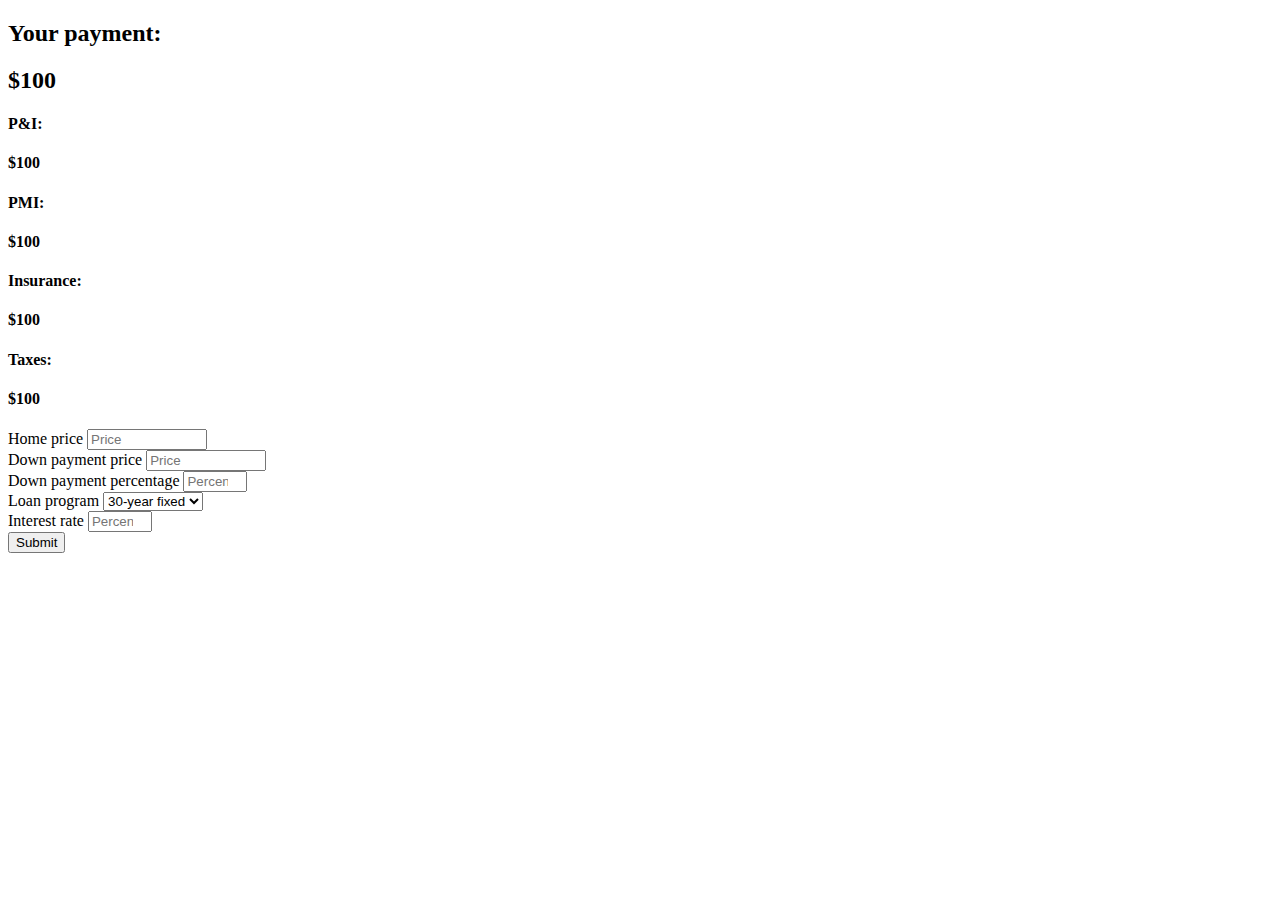
==== home.html @ 938fd580 "Added some JavaScript" ====
<!DOCTYPE html>
<html>
    <head>
        <meta charset="utf-8" />
        <meta http-equiv="X-UA-Compatible" content="IE=edge" />
        <title>Mortgage Calculator</title>
        <meta name="viewport" content="width=device-width, initial-scale=1" />
        <link rel="stylesheet" type="text/css" media="screen" href="main.css" />
        <link
            rel="stylesheet"
            href="https://stackpath.bootstrapcdn.com/bootstrap/4.1.3/css/bootstrap.min.css"
            integrity="sha384-MCw98/SFnGE8fJT3GXwEOngsV7Zt27NXFoaoApmYm81iuXoPkFOJwJ8ERdknLPMO"
            crossorigin="anonymous"
        />
    </head>
    <body>
        <div id="wholeContainer">
            <div id="outputDisplayContainer">
                <div id="mainInfoContainer">
                    <h2 id="mainInfoTitle">Your payment:</h2>
                    <h2>$100</h2>
                </div>
                <div id="minorInfoContainer">
                    <div id="minorInfo">
                        <h4 id="minorInfoTitle">P&I:</h4>
                        <h4>$100</h4>
                    </div>
                    <div id="minorInfo">
                        <h4 id="minorInfoTitle">PMI:</h4>
                        <h4>$100</h4>
                    </div>
                    <div id="minorInfo">
                        <h4 id="minorInfoTitle">Insurance:</h4>
                        <h4>$100</h4>
                    </div>
                    <div id="minorInfo">
                        <h4 id="minorInfoTitle">Taxes:</h4>
                        <h4>$100</h4>
                    </div>
                </div>
            </div>
            <form>
                <div class="form-group">
                    <label for="homePriceInput">Home price</label>
                    <input
                        type="number"
                        min="5000"
                        max="1000000000"
                        class="form-control"
                        id="homePriceInput"
                        placeholder="Price"
                        required
                    />
                </div>
                <div class="form-row" id="downPaymentContainer">
                    <div class="col-8">
                        <label for="downPaymentPriceInput"
                            >Down payment price</label
                        >
                        <input
                            type="number"
                            min="0"
                            max="1000000000"
                            class="form-control"
                            id="downPaymentPriceInput"
                            placeholder="Price"
                            required
                        />
                    </div>
                    <div class="col">
                        <label for="downPaymentPriceInput"
                            >Down payment percentage</label
                        >
                        <input
                            type="number"
                            min="0"
                            max="100"
                            class="form-control"
                            id="downPaymentPercentInput"
                            placeholder="Percentage"
                            required
                        />
                    </div>
                </div>
                <div class="form-group">
                    <label for="exampleFormControlSelect1">Loan program</label>
                    <select class="form-control" id="exampleFormControlSelect1">
                        <option value="1" selected>30-year fixed</option>
                        <option value="2">15-year fixed</option>
                        <!-- <option value="3">5/1 ARM</option> -->
                    </select>
                </div>
                <div class="form-group">
                    <label for="interestRateInput">Interest rate</label>
                    <input
                        type="number"
                        min="0"
                        max="100"
                        class="form-control"
                        id="interestRateInput"
                        placeholder="Percentage"
                        required
                    />
                </div>
                <button
                    id="formSubmitButton"
                    type="submit"
                    class="btn btn-primary"
                >
                    Submit
                </button>
            </form>
        </div>
        <script src="main.js"></script>
        <script
            src="https://code.jquery.com/jquery-3.3.1.slim.min.js"
            integrity="sha384-q8i/X+965DzO0rT7abK41JStQIAqVgRVzpbzo5smXKp4YfRvH+8abtTE1Pi6jizo"
            crossorigin="anonymous"
        ></script>
        <script
            src="https://cdnjs.cloudflare.com/ajax/libs/popper.js/1.14.3/umd/popper.min.js"
            integrity="sha384-ZMP7rVo3mIykV+2+9J3UJ46jBk0WLaUAdn689aCwoqbBJiSnjAK/l8WvCWPIPm49"
            crossorigin="anonymous"
        ></script>
        <script
            src="https://stackpath.bootstrapcdn.com/bootstrap/4.1.3/js/bootstrap.min.js"
            integrity="sha384-ChfqqxuZUCnJSK3+MXmPNIyE6ZbWh2IMqE241rYiqJxyMiZ6OW/JmZQ5stwEULTy"
            crossorigin="anonymous"
        ></script>
    </body>
</html>
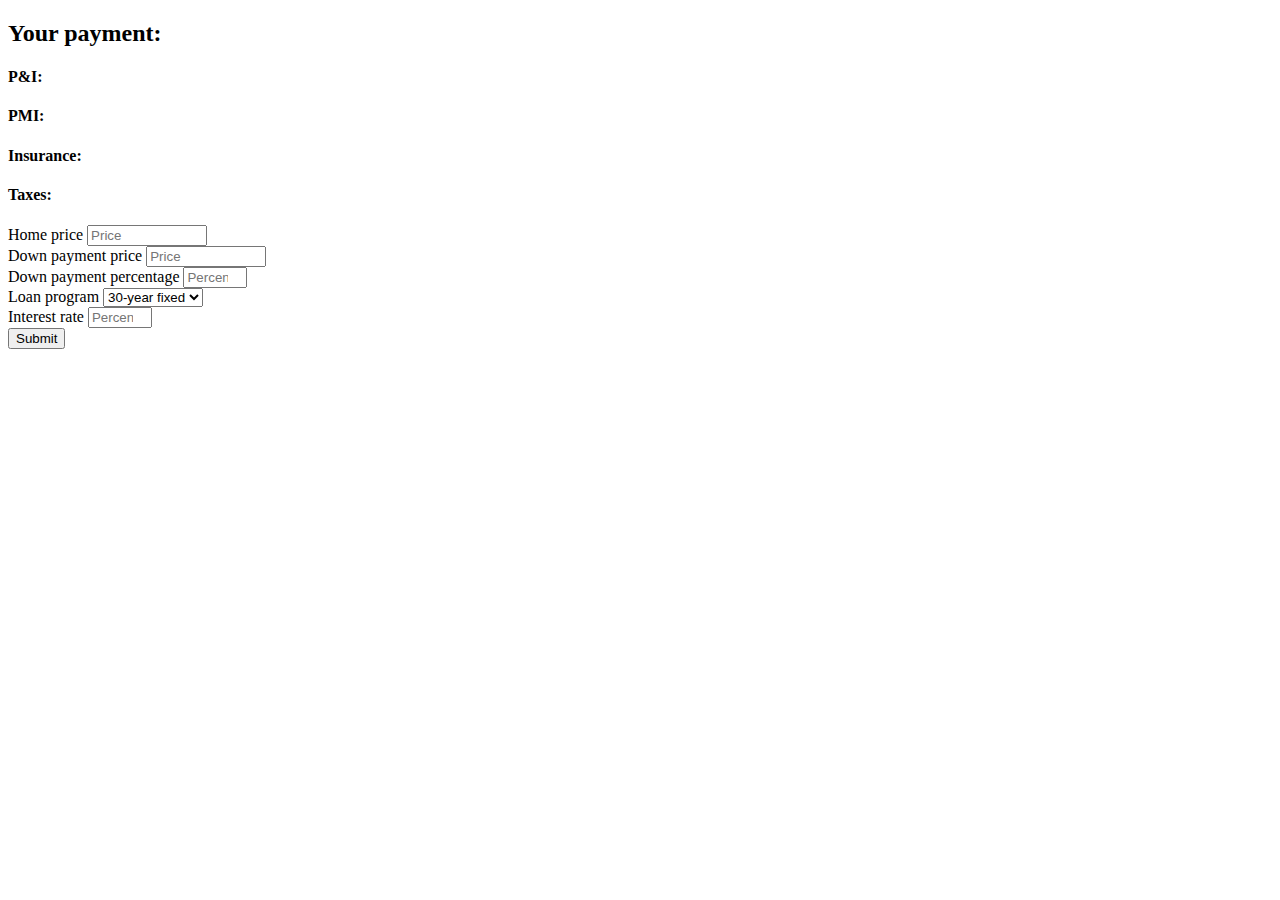
==== commit d498e6df: "Added getMonthlyPayment function" ====
--- a/home.html
+++ b/home.html
@@ -18,24 +18,24 @@
             <div id="outputDisplayContainer">
                 <div id="mainInfoContainer">
                     <h2 id="mainInfoTitle">Your payment:</h2>
-                    <h2>$100</h2>
+                    <h2 id="totalPaymentHolder"></h2>
                 </div>
                 <div id="minorInfoContainer">
                     <div id="minorInfo">
                         <h4 id="minorInfoTitle">P&I:</h4>
-                        <h4>$100</h4>
+                        <h4 id="piHolder"></h4>
                     </div>
                     <div id="minorInfo">
                         <h4 id="minorInfoTitle">PMI:</h4>
-                        <h4>$100</h4>
+                        <h4 id="pmiHolder"></h4>
                     </div>
                     <div id="minorInfo">
                         <h4 id="minorInfoTitle">Insurance:</h4>
-                        <h4>$100</h4>
+                        <h4 id="insuranceHolder"></h4>
                     </div>
                     <div id="minorInfo">
                         <h4 id="minorInfoTitle">Taxes:</h4>
-                        <h4>$100</h4>
+                        <h4 id="taxesHolder"></h4>
                     </div>
                 </div>
             </div>
@@ -83,10 +83,10 @@
                     </div>
                 </div>
                 <div class="form-group">
-                    <label for="exampleFormControlSelect1">Loan program</label>
-                    <select class="form-control" id="exampleFormControlSelect1">
-                        <option value="1" selected>30-year fixed</option>
-                        <option value="2">15-year fixed</option>
+                    <label for="loanProgramSelection">Loan program</label>
+                    <select class="form-control" id="loanProgramSelection">
+                        <option value="30" selected>30-year fixed</option>
+                        <option value="15">15-year fixed</option>
                         <!-- <option value="3">5/1 ARM</option> -->
                     </select>
                 </div>
@@ -104,7 +104,7 @@
                 </div>
                 <button
                     id="formSubmitButton"
-                    type="submit"
+                    type="button"
                     class="btn btn-primary"
                 >
                     Submit
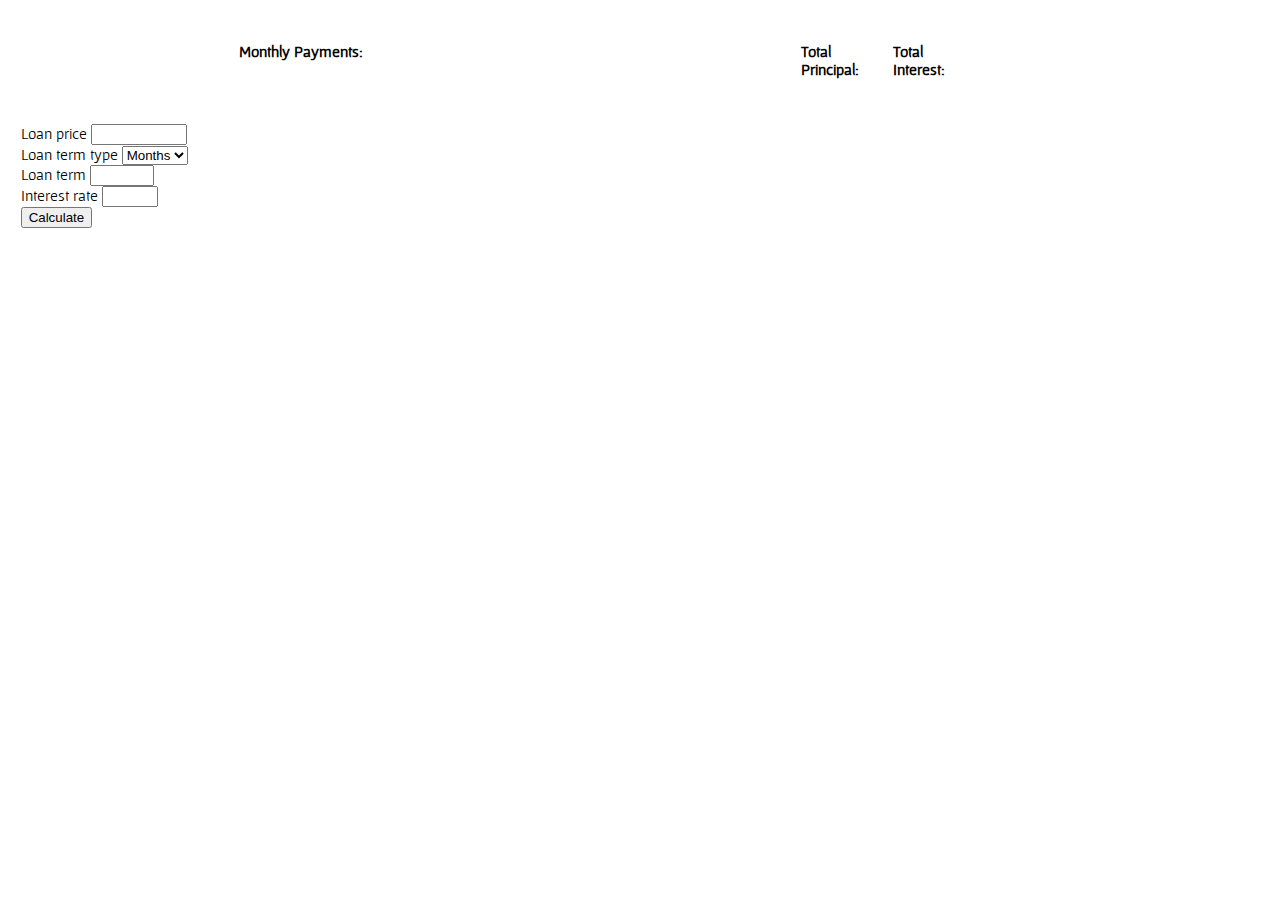
==== commit 39d89adb: "Minor restyling" ====
--- a/home.html
+++ b/home.html
@@ -3,7 +3,7 @@
     <head>
         <meta charset="utf-8" />
         <meta http-equiv="X-UA-Compatible" content="IE=edge" />
-        <title>Mortgage Calculator</title>
+        <title>Loan Calculator</title>
         <meta name="viewport" content="width=device-width, initial-scale=1" />
         <link rel="stylesheet" type="text/css" media="screen" href="main.css" />
         <link
@@ -12,102 +12,79 @@
             integrity="sha384-MCw98/SFnGE8fJT3GXwEOngsV7Zt27NXFoaoApmYm81iuXoPkFOJwJ8ERdknLPMO"
             crossorigin="anonymous"
         />
+        <link
+            href="https://fonts.googleapis.com/css?family=Gafata"
+            rel="stylesheet"
+        />
     </head>
     <body>
         <div id="wholeContainer">
             <div id="outputDisplayContainer">
                 <div id="mainInfoContainer">
-                    <h2 id="mainInfoTitle">Your payment:</h2>
-                    <h2 id="totalPaymentHolder"></h2>
+                    <div>
+                        <h4 id="mainInfoTitle">Monthly Payments:</h4>
+                        <p id="monthlyPaymentHolder"></p>
+                    </div>
                 </div>
                 <div id="minorInfoContainer">
-                    <div id="minorInfo">
-                        <h4 id="minorInfoTitle">P&I:</h4>
-                        <h4 id="piHolder"></h4>
+                    <div>
+                        <h4 id="minorInfoTitle">Total Principal:</h4>
+                        <p id="totalPrincipalHolder"></p>
                     </div>
-                    <div id="minorInfo">
-                        <h4 id="minorInfoTitle">PMI:</h4>
-                        <h4 id="pmiHolder"></h4>
-                    </div>
-                    <div id="minorInfo">
-                        <h4 id="minorInfoTitle">Insurance:</h4>
-                        <h4 id="insuranceHolder"></h4>
-                    </div>
-                    <div id="minorInfo">
-                        <h4 id="minorInfoTitle">Taxes:</h4>
-                        <h4 id="taxesHolder"></h4>
+                    <div>
+                        <h4 id="minorInfoTitle">Total Interest:</h4>
+                        <p id="totalInterestHolder"></p>
                     </div>
                 </div>
             </div>
             <form>
                 <div class="form-group">
-                    <label for="homePriceInput">Home price</label>
+                    <label for="loanPriceInput">Loan price</label>
                     <input
                         type="number"
-                        min="5000"
-                        max="1000000000"
+                        min="1000"
+                        max="1000000"
                         class="form-control"
-                        id="homePriceInput"
-                        placeholder="Price"
+                        id="loanPriceInput"
                         required
                     />
                 </div>
-                <div class="form-row" id="downPaymentContainer">
-                    <div class="col-8">
-                        <label for="downPaymentPriceInput"
-                            >Down payment price</label
-                        >
-                        <input
-                            type="number"
-                            min="0"
-                            max="1000000000"
-                            class="form-control"
-                            id="downPaymentPriceInput"
-                            placeholder="Price"
-                            required
-                        />
-                    </div>
-                    <div class="col">
-                        <label for="downPaymentPriceInput"
-                            >Down payment percentage</label
-                        >
-                        <input
-                            type="number"
-                            min="0"
-                            max="100"
-                            class="form-control"
-                            id="downPaymentPercentInput"
-                            placeholder="Percentage"
-                            required
-                        />
-                    </div>
+                <div class="form-group">
+                    <label for="loanProgramSelection">Loan term type</label>
+                    <select class="form-control" id="loanProgramSelection">
+                        <option value="1" selected>Months</option>
+                        <option value="12">Years</option>
+                    </select>
                 </div>
                 <div class="form-group">
-                    <label for="loanProgramSelection">Loan program</label>
-                    <select class="form-control" id="loanProgramSelection">
-                        <option value="30" selected>30-year fixed</option>
-                        <option value="15">15-year fixed</option>
-                        <!-- <option value="3">5/1 ARM</option> -->
-                    </select>
+                    <label for="loanTermInput">Loan term</label>
+                    <input
+                        type="number"
+                        min="0"
+                        max="100"
+                        class="form-control"
+                        id="loanTermInput"
+                        required
+                    />
                 </div>
                 <div class="form-group">
                     <label for="interestRateInput">Interest rate</label>
                     <input
                         type="number"
                         min="0"
-                        max="100"
+                        max="99"
                         class="form-control"
                         id="interestRateInput"
-                        placeholder="Percentage"
                         required
                     />
                 </div>
                 <button
                     id="formSubmitButton"
                     type="button"
+                    onclick="submitForm()"
                     class="btn btn-primary"
                 >
-                    Submit
+                    Calculate
                 </button>
             </form>
         </div>
--- a/main.css
+++ b/main.css
@@ -0,0 +1,27 @@
+#wholeContainer {
+    padding: 1%;
+    font-family: "Gafata";
+}
+
+#outputDisplayContainer {
+    display: flex;
+    justify-content: space-around;
+}
+
+#monthlyPaymentHolder {
+    font-size: 400%;
+}
+
+#minorInfoContainer {
+    display: flex;
+    margin-right: 5%;
+}
+
+#minorInfoTitle {
+    margin-right: 3%;
+}
+
+#totalPrincipalHolder,
+#totalInterestHolder {
+    font-size: 250%;
+}
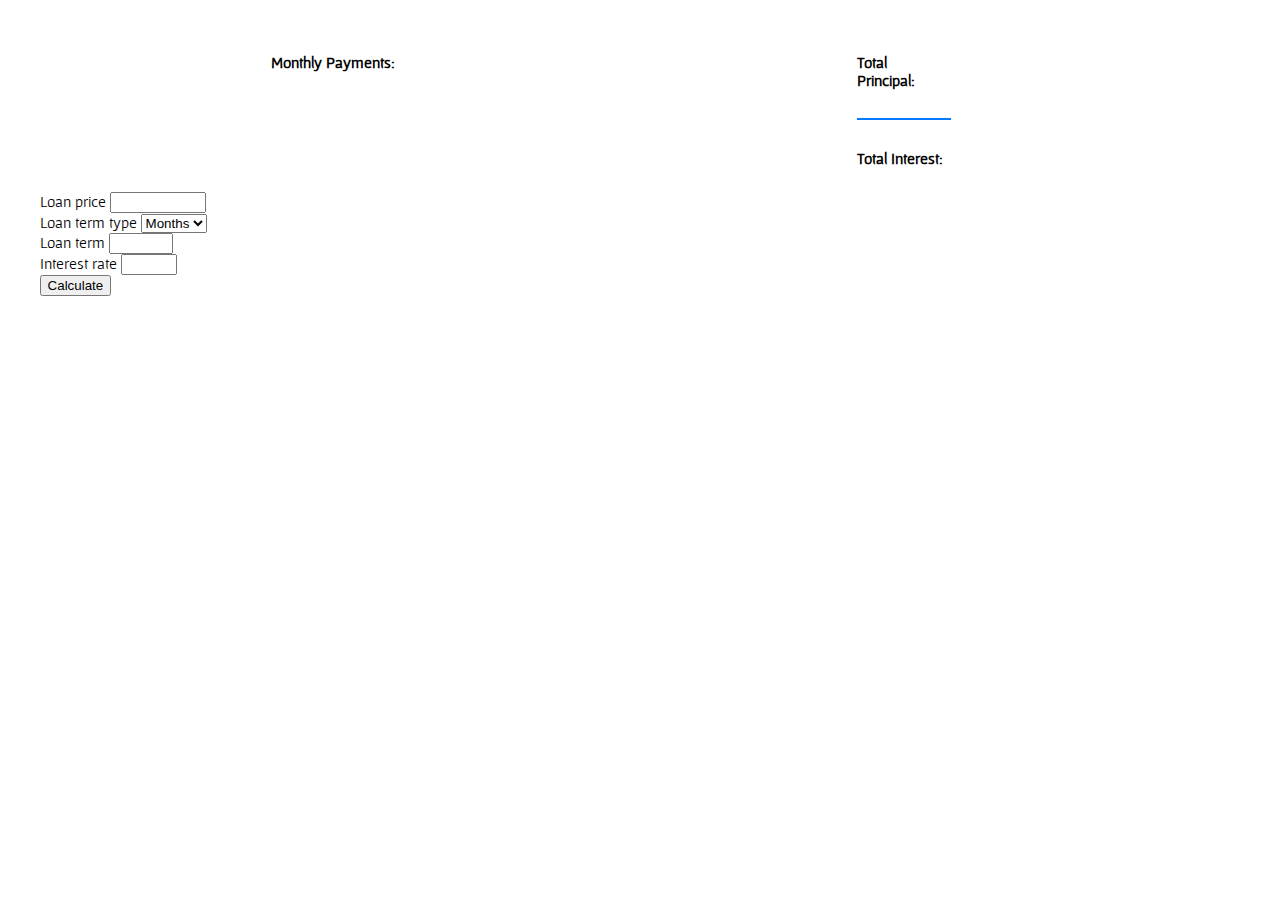
==== commit c1b48a44: "Add media screen updating" ====
--- a/home.html
+++ b/home.html
@@ -27,17 +27,18 @@
                     </div>
                 </div>
                 <div id="minorInfoContainer">
-                    <div>
+                    <div id="principalContainer">
                         <h4 id="minorInfoTitle">Total Principal:</h4>
                         <p id="totalPrincipalHolder"></p>
                     </div>
-                    <div>
+                    <hr id="minorInfoLine" />
+                    <div id="interestContainer">
                         <h4 id="minorInfoTitle">Total Interest:</h4>
                         <p id="totalInterestHolder"></p>
                     </div>
                 </div>
             </div>
-            <form>
+            <form id="loanForm">
                 <div class="form-group">
                     <label for="loanPriceInput">Loan price</label>
                     <input
--- a/main.css
+++ b/main.css
@@ -1,27 +1,54 @@
 #wholeContainer {
-    padding: 1%;
+    margin: 2.5%;
     font-family: "Gafata";
-}
-
-#outputDisplayContainer {
-    display: flex;
-    justify-content: space-around;
 }
 
 #monthlyPaymentHolder {
     font-size: 400%;
 }
 
-#minorInfoContainer {
-    display: flex;
-    margin-right: 5%;
+@media screen and (min-width: 650px) {
+    #outputDisplayContainer {
+        display: flex;
+        justify-content: space-around;
+    }
+
+    #principalContainer,
+    #interestContainer {
+        display: flex;
+        justify-content: space-between;
+    }
+
+    #minorInfoLine {
+        border: 1px solid #007bff;
+        width: 100%;
+    }
+
+    #minorInfoContainer {
+        margin-right: 5%;
+    }
+
+    #minorInfoTitle {
+        margin-right: 5%;
+    }
 }
 
-#minorInfoTitle {
-    margin-right: 3%;
+@media screen and (max-width: 650px) {
+    #outputDisplayContainer {
+        text-align: center;
+    }
+
+    #minorInfoLine {
+        border: 1px solid #007bff;
+        width: 50%;
+    }
+}
+
+#minorInfoLine {
+    border: 1px solid #007bff;
 }
 
 #totalPrincipalHolder,
 #totalInterestHolder {
-    font-size: 250%;
+    font-size: 200%;
 }
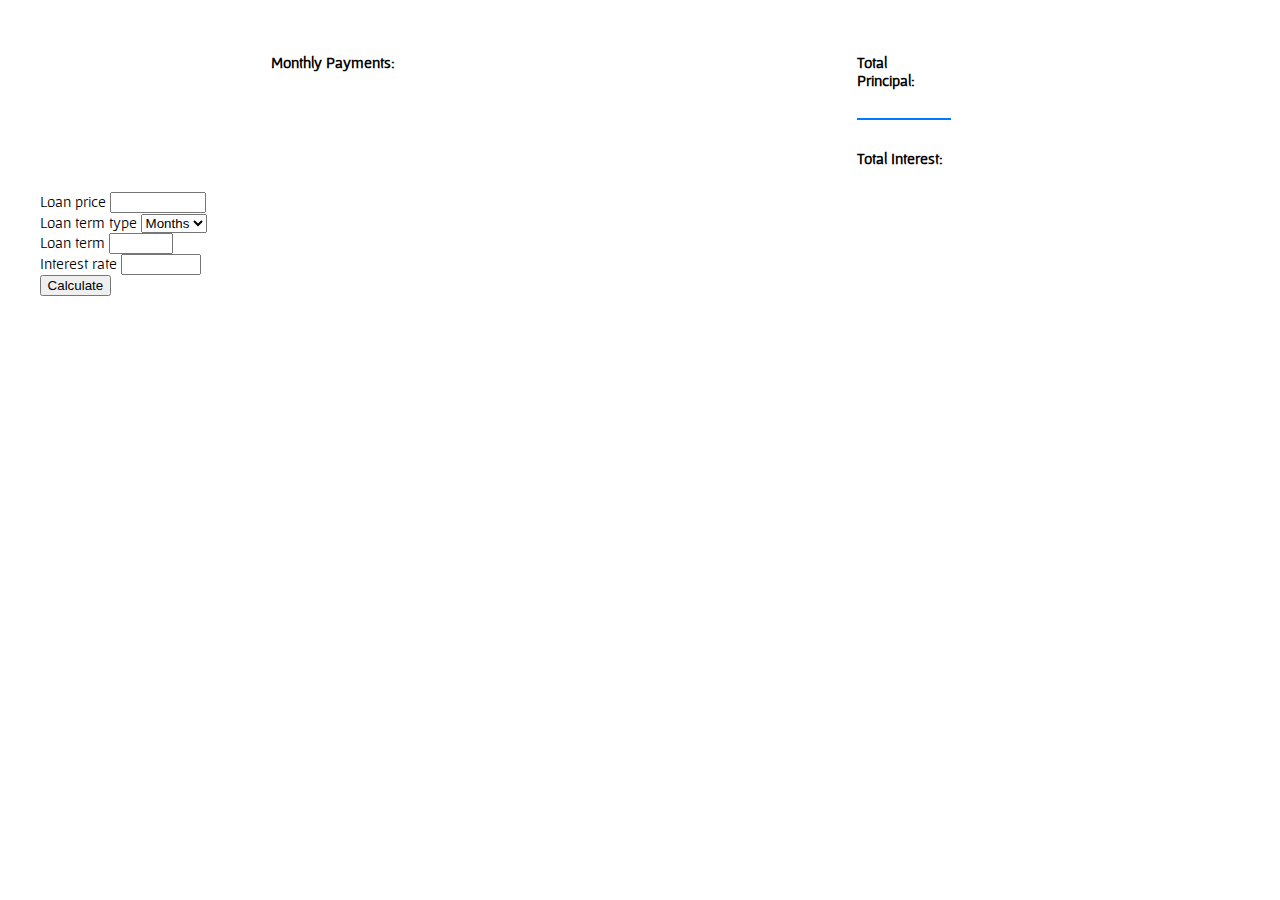
==== commit b9b42c64: "Fixed Minor Input Issue" ====
--- a/home.html
+++ b/home.html
@@ -74,6 +74,7 @@
                         type="number"
                         min="0"
                         max="99"
+                        step="0.01"
                         class="form-control"
                         id="interestRateInput"
                         required
